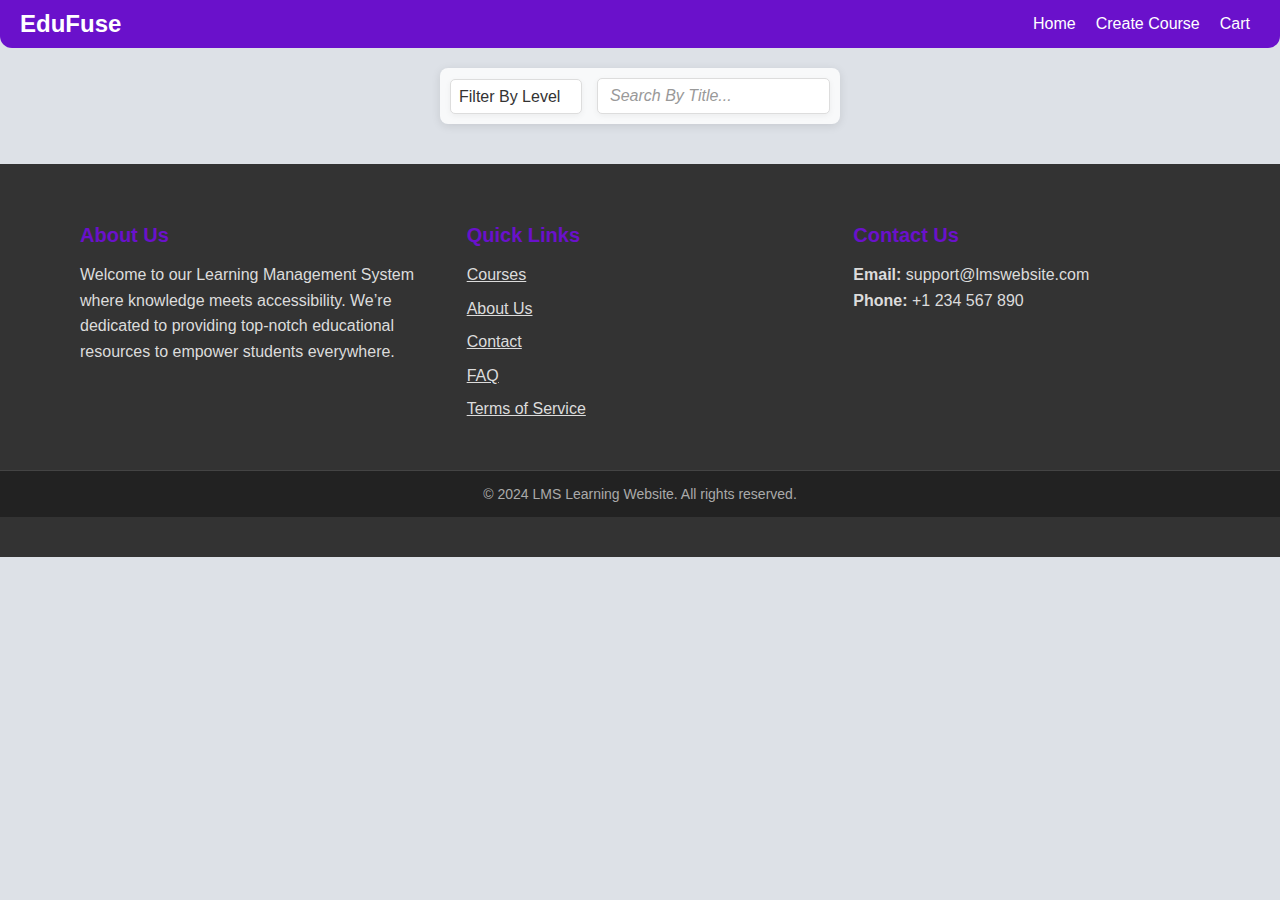
==== index.html @ 26586ea4 "Basic UI, firebase , Filtering" ====
<!DOCTYPE html>
<html lang="en">

<head>
  <meta charset="UTF-8">
  <meta name="viewport" content="width=device-width, initial-scale=1.0">
  <link rel="stylesheet" href="style.css">
  <title>LEARNING_LMS</title>
</head>

<body>
  <!-- Navbar -->
  <nav class="navbar">

    <!-- <div class="logo"> -->
    <!-- <img src="logo.png" alt="Learnific Logo" /> -->
    <!-- <span>Learnific</span>
    </div>
    <ul class="nav-links">
      <li><a href="index.html">Home</a></li>
      <li><a href="create.html">Create Course</a></li>
      <li><a href="#cart">Cart</a></li>
    </ul>
    <div class="hamburger" onclick="toggleMenu()">
      <span></span>
      <span></span>
      <span></span>
    </div> -->
  </nav>

  <!-- Navbar -->


  <!-- Filtering -->
  <div id="search">
    <select name="" id="">
      <option value="">Filter By Level</option>
      <option value="Advanced">Advanced</option>
      <option value="Intermediate">Intermediate</option>
    </select>
    <input onInput="searchByTitle()" type="text" placeholder="Search By Title...">

  </div>

  <!-- Card Container -->
  <div class="container">

  </div>

  <!-- <div class="course-card">
    <div class="course-header">
      <h2>Advanced Web Development with React</h2>
    </div>
    <div class="course-body">
      <p><strong>Instructor:</strong> Dr. Emma Watson</p>
      <p><strong>Total Lectures:</strong> 380</p>
      <p><strong>Level:</strong> Advanced</p>
      <p class="price"><strong>Price:</strong> ₹3299</p>
      <p><strong>Total Hours:</strong> 65.5 hours</p>
      <p class="best">Bestseller</p>
    </div>
    <div class="course-footer">
      <span class="rating">★ 4.8</span>
      <span class="reviews">352,456 reviews</span>
    </div>
    <button>Add to Cart</button>
  </div> -->

  <!-- Pagination -->

  <!-- Footer -->

  <footer class="footer">
    <div class="footer-container">
      <div class="footer-section about">
        <h2>About Us</h2>
        <p>Welcome to our Learning Management System where knowledge meets accessibility. We’re dedicated to providing
          top-notch educational resources to empower students everywhere.</p>
      </div>

      <div class="footer-section links">
        <h2>Quick Links</h2>
        <ul>
          <li><a href="#courses">Courses</a></li>
          <li><a href="#about">About Us</a></li>
          <li><a href="#contact">Contact</a></li>
          <li><a href="#faq">FAQ</a></li>
          <li><a href="#terms">Terms of Service</a></li>
        </ul>
      </div>

      <div class="footer-section contact">
        <h2>Contact Us</h2>
        <p><strong>Email:</strong> support@lmswebsite.com</p>
        <p><strong>Phone:</strong> +1 234 567 890</p>
        <div class="social-icons">
          <a href="#" aria-label="Facebook"><i class="fab fa-facebook"></i></a>
          <a href="#" aria-label="Twitter"><i class="fab fa-twitter"></i></a>
          <a href="#" aria-label="Instagram"><i class="fab fa-instagram"></i></a>
          <a href="#" aria-label="LinkedIn"><i class="fab fa-linkedin"></i></a>
        </div>
      </div>
    </div>

    <div class="footer-bottom">
      <p>&copy; 2024 LMS Learning Website. All rights reserved.</p>
    </div>
  </footer>

  <script src="script.js"></script>

  <script type="module">
    import loadNavbar, { toggleMenu } from './navbar.js';
    loadNavbar();
  </script>
</body>

</html>
---- style.css ----
* {
  margin: 0;
  padding: 0;
  box-sizing: border-box;
}

body {
  font-family: Arial, sans-serif;
  background-color: #dde1e7;
  /* padding: 20px; */
}

.navbar {
  display: flex;
  align-items: center;
  justify-content: space-between;
  background-color: #6a11cb;
  padding: 10px 20px;
  color: white;
  position: sticky;
  z-index: 1;
  top: 0;
  border-radius: 0 0 12px 12px;
}

.logo {
  display: flex;
  align-items: center;
}

.logo img {
  height: 40px;
  margin-right: 8px;
}

.logo span {
  font-size: 1.5em;
  font-weight: bold;
}

.nav-links {
  display: flex;
  list-style: none;
}

.nav-links li {
  margin: 0 10px;
}

.nav-links a {
  color: white;
  text-decoration: none;
  font-size: 1em;
}

.nav-links a:hover {
  color: #ffcc00;
}

.hamburger {
  display: none;
  flex-direction: column;
  cursor: pointer;
}

.hamburger span {
  width: 25px;
  height: 3px;
  background: white;
  margin: 4px;
  transition: 0.3s;
}

/* Responsive Design */
@media (max-width: 768px) {
  .nav-links {
    display: none;
    flex-direction: column;
    position: absolute;
    background-color: #6a11cb;
    top: 60px;
    right: 20px;
    width: 150px;
    border-radius: 8px;
    padding: 10px;
  }

  .nav-links li {
    margin: 10px 0;
  }

  .hamburger {
    display: flex;
  }

  .navbar.open .nav-links {
    display: flex;
  }
}

/* Search */
/* Styling for Search Section */
#search {
  display: flex;
  align-items: center;
  gap: 15px;
  background-color: #f8f9fa;
  padding: 10px;
  border-radius: 8px;
  box-shadow: 0 2px 10px rgba(0, 0, 0, 0.1);
  max-width: 400px;
  margin: 20px auto;
}

#search select {
  padding: 8px;
  font-size: 16px;
  border: 1px solid #ddd;
  border-radius: 5px;
  outline: none;
  cursor: pointer;
  background-color: #fff;
  transition: border-color 0.3s ease;
}

#search select:hover,
#search select:focus {
  border-color: #2575fc;
}

#search input[type="text"] {
  padding: 8px 12px;
  flex-grow: 1;
  font-size: 16px;
  border: 1px solid #ddd;
  border-radius: 5px;
  outline: none;
  transition: border-color 0.3s ease;
}

#search input[type="text"]:hover,
#search input[type="text"]:focus {
  border-color: #2575fc;
}

#search select,
#search input[type="text"] {
  box-shadow: 0 2px 6px rgba(0, 0, 0, 0.05);
}

#search input[type="text"]::placeholder {
  color: #999;
  font-style: italic;
}


/* Filtering */
select {
  appearance: none;
  width: 200px;
  padding: 10px;
  font-size: 16px;
  font-weight: 500;
  color: #333;
  background-color: #f8f9fa;
  border: 1px solid #ddd;
  border-radius: 8px;
  outline: none;
  cursor: pointer;
  transition: all 0.3s ease;
}

select::after {
  content: '\25BC';
  position: absolute;
  right: 15px;
  pointer-events: none;
  color: #6a11cb;
}

select:hover {
  background-color: #f1f1f1;
}

select:focus {
  border-color: #6a11cb;
  box-shadow: 0 0 5px rgba(106, 17, 203, 0.3);
}

option {
  color: #333;
}


.container {
  display: flex;
  justify-content: center;
  align-items: center;
  flex-wrap: wrap;
  gap: 20px;
  padding: 10px;
}

.course-card {
  background-color: #fff;
  border-radius: 12px;
  box-shadow: 0 4px 15px rgba(0, 0, 0, 0.1);
  width: 350px;
  overflow: hidden;
  transition: transform 0.3s ease-in-out, box-shadow 0.3s ease-in-out;
  position: relative;
  cursor: pointer;
}

.course-card:hover {
  transform: translateY(-10px);
  box-shadow: 0 8px 25px rgba(0, 0, 0, 0.2);
}

.course-header {
  background: linear-gradient(135deg, #6a11cb, #2575fc);
  color: #fff;
  text-align: center;
  padding: 15px;
  transition: background-position 2s;
  background-size: 200% 200%;
  animation: gradient-animation 5s ease infinite;
}

@keyframes gradient-animation {
  0% {
    background-position: 0% 50%;
  }

  100% {
    background-position: 100% 50%;
  }
}

.course-header h2 {
  font-size: 24px;
}

.course-body {
  padding: 20px;
  animation: fadeIn 0.5s ease;
}

@keyframes fadeIn {
  0% {
    opacity: 0;
    transform: translateY(10px);
  }

  100% {
    opacity: 1;
    transform: translateY(0);
  }
}

.course-body p {
  font-size: 16px;
  margin: 10px 0;
  line-height: 1.6;
  color: #333;
}

.course-body .price {
  font-size: 20px;
  color: #e63946;
  font-weight: bold;
}

.course-footer {
  background-color: #f8f9fa;
  padding: 15px;
  display: flex;
  justify-content: space-between;
  align-items: center;
  border-top: 1px solid #ddd;
}

.course-footer .rating {
  font-size: 18px;
  color: #b4690e;
  display: flex;
  align-items: center;
  gap: 4px;
}

.course-footer .reviews {
  font-size: 14px;
  color: #7f8c8d;
}

.best {
  background-color: #f7dfba;
  color: #fff;
  padding: 5px 10px;
  border-radius: 10px;
  margin-top: 20px;
  width: 90px;
  text-align: center;
}

button {
  background: linear-gradient(135deg, #6a11cb, #2575fc);
  color: #fff;
  font-weight: bold;
  font-size: 1.2rem;
  border: none;
  width: 100%;
  padding: 15px;
  border-radius: 0 0 12px 12px;
  transition: background-color 0.3s ease, transform 0.2s;
  cursor: pointer;
}

button:hover {
  background-color: #5b10c6;
  transform: scale(1.05);
}

button:active {
  transform: scale(0.95);
}


/* Footer */
/* Footer Styling */
.footer {
  background-color: #333;
  color: #f0f0f0;
  padding: 40px 0;
}

.footer-container {
  display: flex;
  justify-content: space-between;
  flex-wrap: wrap;
  max-width: 1200px;
  margin: 0 auto;
  padding: 0 20px;
}

.footer-section {
  flex: 1;
  min-width: 200px;
  padding: 20px;
}

.footer-section h2 {
  color: #6a11cb;
  font-size: 20px;
  margin-bottom: 15px;
}

.footer-section p,
.footer-section ul,
.footer-section a {
  color: #dcdcdc;
  font-size: 16px;
  line-height: 1.6;
}

.footer-section a:hover {
  color: #ffffff;
  transition: color 0.3s ease;
}

.links ul {
  list-style: none;
  padding: 0;
}

.links li {
  margin: 8px 0;
}

.social-icons {
  display: flex;
  gap: 15px;
  margin-top: 10px;
}

.social-icons a {
  color: #dcdcdc;
  font-size: 24px;
  transition: color 0.3s ease;
}

.social-icons a:hover {
  color: #6a11cb;
}

.footer-bottom {
  text-align: center;
  padding: 15px;
  font-size: 14px;
  background-color: #222;
  color: #aaa;
  border-top: 1px solid #444;
  margin-top: 20px;
}

/* Responsive Design */
@media (max-width: 768px) {
  .footer-container {
    flex-direction: column;
    text-align: center;
  }

  .footer-section {
    margin-bottom: 20px;
  }
}
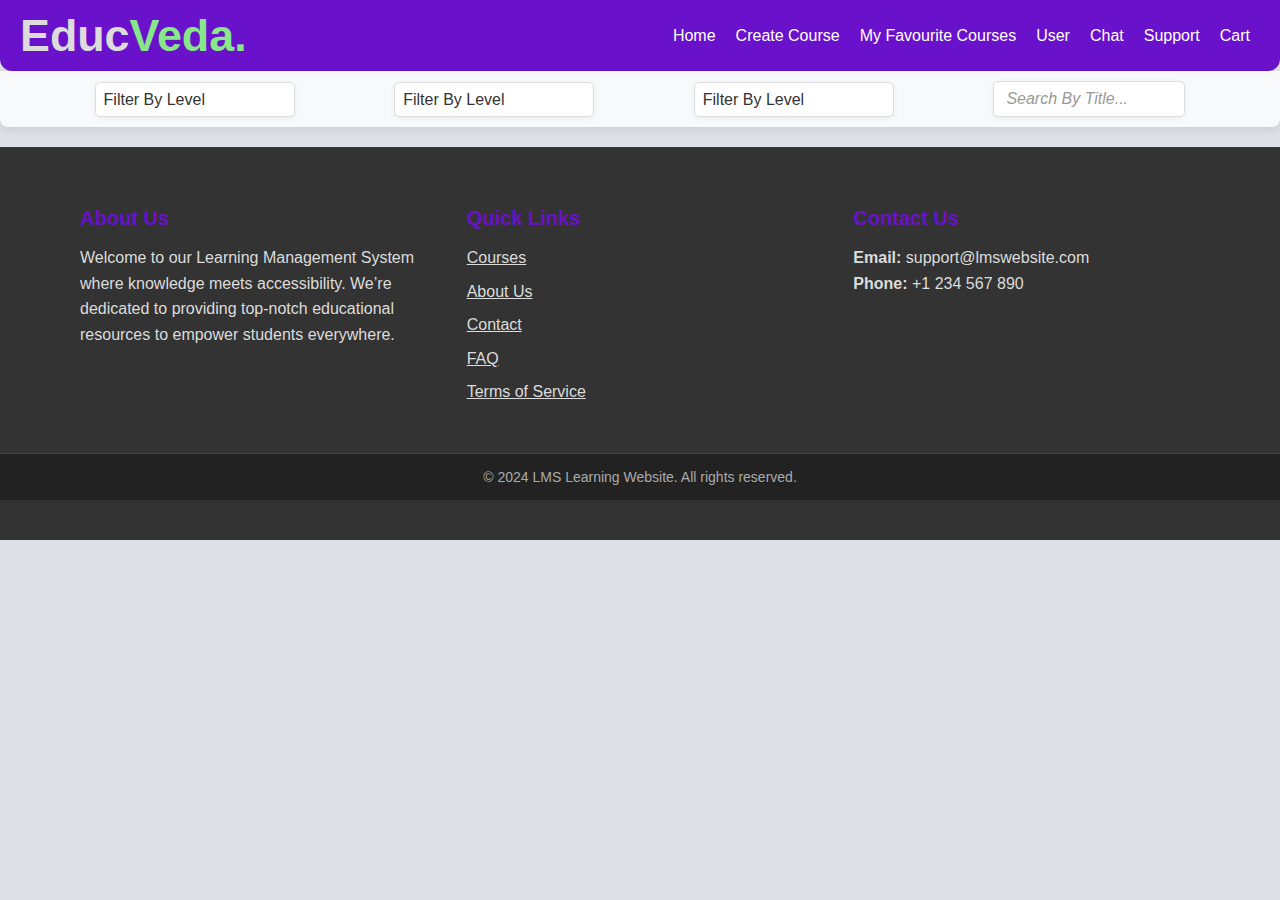
==== commit 30cbfbc6: "Fixxed UI" ====
--- a/index.html
+++ b/index.html
@@ -10,29 +10,20 @@
 
 <body>
   <!-- Navbar -->
-  <nav class="navbar">
-
-    <!-- <div class="logo"> -->
-    <!-- <img src="logo.png" alt="Learnific Logo" /> -->
-    <!-- <span>Learnific</span>
-    </div>
-    <ul class="nav-links">
-      <li><a href="index.html">Home</a></li>
-      <li><a href="create.html">Create Course</a></li>
-      <li><a href="#cart">Cart</a></li>
-    </ul>
-    <div class="hamburger" onclick="toggleMenu()">
-      <span></span>
-      <span></span>
-      <span></span>
-    </div> -->
-  </nav>
-
-  <!-- Navbar -->
-
+  <nav class="navbar"></nav>
 
   <!-- Filtering -->
   <div id="search">
+    <select name="" id="">
+      <option value="">Filter By Level</option>
+      <option value="Advanced">Advanced</option>
+      <option value="Intermediate">Intermediate</option>
+    </select>
+    <select name="" id="">
+      <option value="">Filter By Level</option>
+      <option value="Advanced">Advanced</option>
+      <option value="Intermediate">Intermediate</option>
+    </select>
     <select name="" id="">
       <option value="">Filter By Level</option>
       <option value="Advanced">Advanced</option>
--- a/style.css
+++ b/style.css
@@ -24,18 +24,12 @@
 }
 
 .logo {
-  display: flex;
-  align-items: center;
-}
-
-.logo img {
-  height: 40px;
-  margin-right: 8px;
-}
-
-.logo span {
-  font-size: 1.5em;
-  font-weight: bold;
+  font-size: 1.4rem;
+  color: #dcdcdc;
+
+  span {
+    color: #88E788;
+  }
 }
 
 .nav-links {
@@ -102,14 +96,18 @@
 /* Styling for Search Section */
 #search {
   display: flex;
+  justify-content: space-evenly;
   align-items: center;
   gap: 15px;
   background-color: #f8f9fa;
-  padding: 10px;
-  border-radius: 8px;
+  padding: 10px 10px;
+  border-radius: 0 0 8px 8px;
   box-shadow: 0 2px 10px rgba(0, 0, 0, 0.1);
-  max-width: 400px;
-  margin: 20px auto;
+  /* margin: 20px auto; */
+  position: sticky;
+  top: 50px;
+  z-index: 1;
+
 }
 
 #search select {
@@ -130,13 +128,19 @@
 
 #search input[type="text"] {
   padding: 8px 12px;
-  flex-grow: 1;
   font-size: 16px;
   border: 1px solid #ddd;
   border-radius: 5px;
   outline: none;
-  transition: border-color 0.3s ease;
-}
+  transition: width 0.4s ease, border-color 0.3s ease;
+  width: 12rem;
+}
+
+#search input[type="text"]:focus {
+  width: 16rem;
+  border-color: #aaa;
+}
+
 
 #search input[type="text"]:hover,
 #search input[type="text"]:focus {
@@ -205,7 +209,7 @@
   background-color: #fff;
   border-radius: 12px;
   box-shadow: 0 4px 15px rgba(0, 0, 0, 0.1);
-  width: 350px;
+  width: 320px;
   overflow: hidden;
   transition: transform 0.3s ease-in-out, box-shadow 0.3s ease-in-out;
   position: relative;
